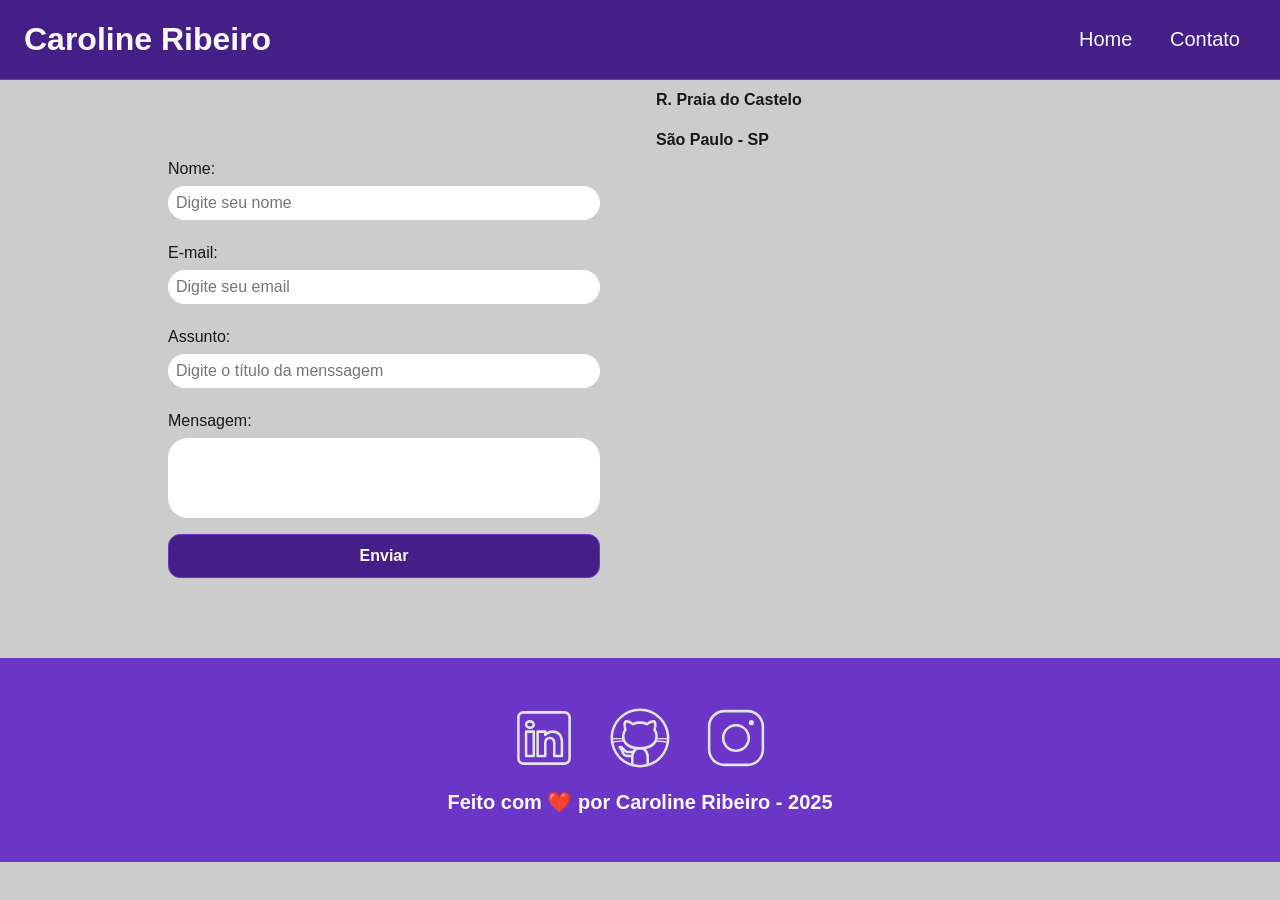
==== contato.html @ cdfd9582 "Criar Projeto Portfólio Pessoal" ====
<!DOCTYPE html>
<html lang="pt-br">
<head>
    <meta charset="UTF-8">
    <meta name="viewport" content="width=device-width, initial-scale=1.0">
    <meta name="description" content="Projeto Portfólio"> 
    <meta name="author" content="Caroline Ribeiro">
    <meta name="keywords" content="HTML, CSS, JavaScript">
    <link rel="icon" type="image/svg" href="./assets/img/user-profile-svgrepo-com.svg">
    <link rel="stylesheet" href="./assets/css/style.css">
    <title>Meu Perfil</title>
</head>
<body>
    <header>
        <div id="header_content" class="flex">
            <div id="titulo">
                <h1>
                    Caroline Ribeiro
                </h1>
            </div>
            <div id="menu">
                <nav>
                    <ul id="menu">
                        <li>
                            <a href="index.html"> Home </a>
                        </li>
                        <li>
                            <a href="contato.html"> Contato</a>
                        </li>
                    </ul>
                </nav>
            </div>
        </div>
    </header>

    <main>
        <div id="contact" class="flex">
            <form action="#" method="submit" id="formulario">

                <label for="name">Nome: </label>
                <input id="name" type="text" name="name" placeholder="Digite seu nome">
                <span id="txtNome"></span>

                <label for="email">E-mail: </label>
                <input id="email" type="text" name="email" placeholder="Digite seu email">
                <span id="txtNome"></span>

                <label for="subject">Assunto: </label>
                <input id="subject" type="text" name="subject" placeholder="Digite o título da menssagem">
                <span id="txtNome"></span>

                <label for="message">Mensagem: </label>
                <textarea name="message" id="message" placeholder="Digite sua menssagem"> </textarea>

                <button type="submit">Enviar</button>

            </form>
            <section id="mapa" class="flex_start">
                <div id="endereco">
                    <p>R. Praia do Castelo</p>
                    <p>São Paulo - SP</p>
                </div>

                <iframe src="https://www.google.com/maps/embed?pb=!1m18!1m12!1m3!1d3654.8184943550846!2d-46.67094952512936!3d-23.646670364731033!2m3!1f0!2f0!3f0!3m2!1i1024!2i768!4f13.1!3m3!1m2!1s0x94ce5a9d214a4e43%3A0x5b3172436ae50c7f!2sR.%20Praia%20do%20Castelo%20-%20Vila%20Mascote%2C%20S%C3%A3o%20Paulo%20-%20SP%2C%2004362-020!5e0!3m2!1spt-BR!2sbr!4v1738609308031!5m2!1spt-BR!2sbr" 
                        width="600" 
                        height="450" 
                        style="border:0;" 
                        allowfullscreen="" 
                        loading="lazy" 
                        referrerpolicy="no-referrer-when-downgrade">
                </iframe>

            </section>
            
        </div>

        
    </main>

    <footer class="flex">
        <section id="redes_sociais">
            <a href="https://www.linkedin.com/in/caroline-ribeiro-aa14442b0/" target="_blank">
                <img src="assets/img/linkedin.svg" alt="LinkedIn" class="social_icon">
            </a>
            <a href="https://github.com/RibeiroCaroline" target="_blank">
                <img src="assets/img/github.svg" alt="Github" class="social_icon">
            </a>
            <a href="https://www.instagram.com/_carolsr/" target="_blank">
                <img src="assets/img/instagram.svg" alt="Instagram" class="social_icon"> 
            </a>
        </section>
        <h3>
            Feito com ❤️ por Caroline Ribeiro - 2025
        </h3>
    </footer>
</body>
</html>
---- assets/css/style.css ----
* {
    margin: 0;
    padding: 0;
    box-sizing: border-box;
    text-decoration: none;
    outline: none;
    font-weight: 400;
    font-family: sans-serif;
}

:root {
    --purple-200: #9a7bd1;
    --purple-500: #6B36C8;
    --purple-800: #441F88;

    --white:  #F9F9F9; 

    --black-800:  #171717;

    --gray-200:  #CCCCCC;
    --gray-400:  #505861;

}

html {
    width: 100%;
    height: 100vh;
}

body {
    background: var(--gray-200);
    color: var(--black-800); 

}

h1{
    color: var(--white);
    font-size: 2rem;
    font-weight: 700;
}

h2{
    padding: 1rem;
    color: var(--black-800);
    font-size: 1.5rem;
    font-weight:600;
    text-align: left;
}

h3{
    padding: 1rem;
    color: var(--white);
    font-size:1.25rem;
    font-weight: 700;
    text-align:center;
}

p{
    font-size: 1rem;
    line-height: 1.5rem;
    text-align: justify;
    padding: 0.5rem 0;
}

.flex{
    display: flex;
    justify-content: center;
    align-items: center; 
}

.flex_start{
    display: flex;
    justify-content:flex_start;
}

#header_content{
    height: 80px;
    position: sticky;
    top: 0;
    width: 100%;
    justify-content: space-between;
    padding: 24px;
    background-color: var(--purple-800);
    border-bottom: 1px solid var(--purple-500);
}

#menu li{
    display: inline;
    padding: 1rem;
}

#menu li a{
    text-decoration: none;
    color: var(--white);
    font-size: 20px;
}

#menu li a:hover{
    color: var(--purple-200);
    text-decoration: underline;
}

#about{
    flex-direction: column;
    margin: 2rem auto;
    width: 90%;
}

#conteudo{
    flex-direction: row;
    gap: 2rem;
}

.img_profile{
    width: 200px;
}

#video{
    flex-direction: column;
    margin: 2rem auto;
    width: 90%;
}

footer{
    flex-direction: column;
    margin: 0;
    padding: 2rem;
    color: var(--white);
    background-color: var(--purple-500);
    font-weight: bold;
    text-align: center;
}

#redes_sociais{
    display: flex;
    justify-content: space-evenly;
    margin: 1rem 0 0 0;
    width: 320px;
}

.social_icon {
    width: 4rem;
    height: 4rem;
    filter: brightness(0) 
            saturate(100%) 
            invert(100%) 
            sepia(0%) 
            saturate(7457%) 
            hue-rotate(23deg) 
            brightness(95%) 
            contrast(87%);
}

.social_icon:hover {  
    filter: brightness(0) 
            saturate(100%) 
            invert(65%) 
            sepia(59%) 
            saturate(2437%) 
            hue-rotate(213deg) 
            brightness(86%) 
            contrast(88%);
}

#contact{
    flex-direction: row;
    gap: 2rem;
}

form {
    display: flex;
    flex-direction: column;
    width: 480px;
    margin: 2rem 0;
    padding: 1.5rem;  
}

form label{
    font-size: 1rem;
    text-align: left;
    font-weight: 500;
}

form input, textarea{
    margin: 0.5rem 0 1rem;
    padding: 0.5rem;
    border-radius: 1.25rem;
    border: none;
    width: 100%;
    font-size: 1rem;
}

textarea{
    resize: none;
    height: 5rem;
}

form span{
    margin: 0 0 0.5rem 0.75rem;
    font-size: 0.75rem;
    line-height: 1rem;
    color: red;
}

form button{
    text-align: center;
    padding: 0.75rem 2rem;
    background: var(--purple-800);
    border: 1px solid var(--purple-500);
    color: var(--white);
    border-radius: 0.75rem;
    font-weight: 700;
    font-size: 1rem;
}

form button:hover{
    background: var(--purple-500);
}

#mapa{
    width: 480px;
    flex-direction: column;
    gap: 3rem;
}

#endereco > p{
    font-size: 1rem;
    text-align: justify;
    font-weight: 600;
}
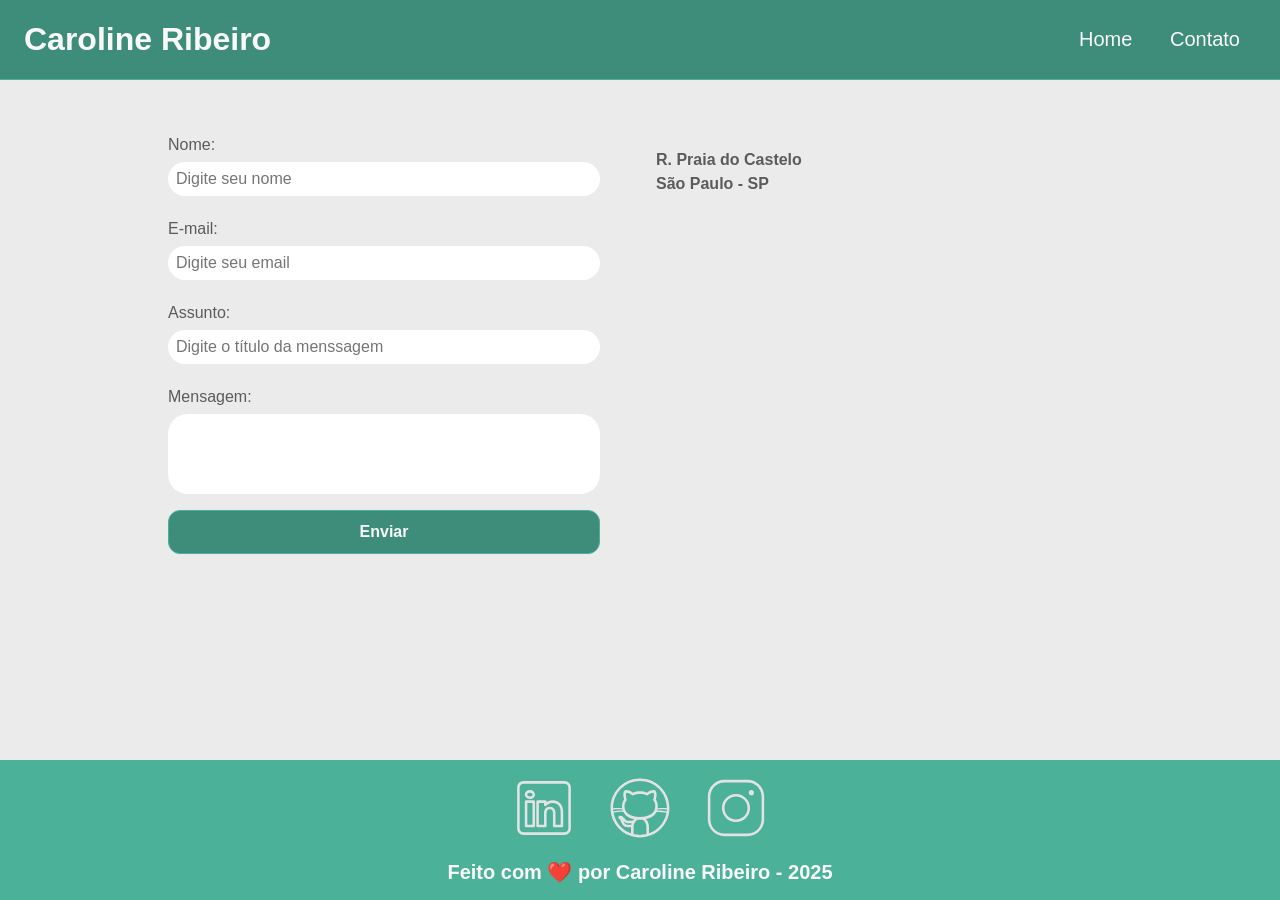
==== commit c408ddfc: "Acrescentar JS e melhoras CSS" ====
--- a/contato.html
+++ b/contato.html
@@ -43,11 +43,11 @@
 
                 <label for="email">E-mail: </label>
                 <input id="email" type="text" name="email" placeholder="Digite seu email">
-                <span id="txtNome"></span>
+                <span id="txtEmail"></span>
 
                 <label for="subject">Assunto: </label>
                 <input id="subject" type="text" name="subject" placeholder="Digite o título da menssagem">
-                <span id="txtNome"></span>
+                <span id="txtSubject"></span>
 
                 <label for="message">Mensagem: </label>
                 <textarea name="message" id="message" placeholder="Digite sua menssagem"> </textarea>
@@ -57,19 +57,22 @@
             </form>
             <section id="mapa" class="flex_start">
                 <div id="endereco">
-                    <p>R. Praia do Castelo</p>
-                    <p>São Paulo - SP</p>
+                    <p>
+                        R. Praia do Castelo <br>
+                        São Paulo - SP
+                    </p>
                 </div>
 
-                <iframe src="https://www.google.com/maps/embed?pb=!1m18!1m12!1m3!1d3654.8184943550846!2d-46.67094952512936!3d-23.646670364731033!2m3!1f0!2f0!3f0!3m2!1i1024!2i768!4f13.1!3m3!1m2!1s0x94ce5a9d214a4e43%3A0x5b3172436ae50c7f!2sR.%20Praia%20do%20Castelo%20-%20Vila%20Mascote%2C%20S%C3%A3o%20Paulo%20-%20SP%2C%2004362-020!5e0!3m2!1spt-BR!2sbr!4v1738609308031!5m2!1spt-BR!2sbr" 
-                        width="600" 
-                        height="450" 
+                <div class="flex" id="container-mapa">
+                    <iframe src="https://www.google.com/maps/embed?pb=!1m18!1m12!1m3!1d3654.8184943550846!2d-46.67094952512936!3d-23.646670364731033!2m3!1f0!2f0!3f0!3m2!1i1024!2i768!4f13.1!3m3!1m2!1s0x94ce5a9d214a4e43%3A0x5b3172436ae50c7f!2sR.%20Praia%20do%20Castelo%20-%20Vila%20Mascote%2C%20S%C3%A3o%20Paulo%20-%20SP%2C%2004362-020!5e0!3m2!1spt-BR!2sbr!4v1738609308031!5m2!1spt-BR!2sbr" 
+                        width="100%" 
+                        height="330" 
                         style="border:0;" 
                         allowfullscreen="" 
                         loading="lazy" 
                         referrerpolicy="no-referrer-when-downgrade">
-                </iframe>
-
+                    </iframe>
+                </div>
             </section>
             
         </div>
@@ -93,5 +96,8 @@
             Feito com ❤️ por Caroline Ribeiro - 2025
         </h3>
     </footer>
+
+    <!-- Script JavaScript-->
+    <script src="assets/js/script.js"></script>
 </body>
 </html>
--- a/assets/css/style.css
+++ b/assets/css/style.css
@@ -9,15 +9,15 @@
 }
 
 :root {
-    --purple-200: #9a7bd1;
-    --purple-500: #6B36C8;
-    --purple-800: #441F88;
+    --purple-200: #A3D1C6;
+    --purple-500: #4CB199;
+    --purple-800: #3D8D7A;
 
     --white:  #F9F9F9; 
 
-    --black-800:  #171717;
-
-    --gray-200:  #CCCCCC;
+    --black-800:  #5b5b5b;
+
+    --gray-200:  #ebebeb;
     --gray-400:  #505861;
 
 }
@@ -31,6 +31,10 @@
     background: var(--gray-200);
     color: var(--black-800); 
 
+}
+
+main{
+    min-height: calc(100vh - 220px);
 }
 
 h1{
@@ -129,6 +133,7 @@
     background-color: var(--purple-500);
     font-weight: bold;
     text-align: center;
+    height: 140px;
 }
 
 #redes_sociais{
@@ -154,12 +159,12 @@
 .social_icon:hover {  
     filter: brightness(0) 
             saturate(100%) 
-            invert(65%) 
-            sepia(59%) 
-            saturate(2437%) 
-            hue-rotate(213deg) 
-            brightness(86%) 
-            contrast(88%);
+            invert(46%) 
+            sepia(20%) 
+            saturate(500%) 
+            hue-rotate(130deg) 
+            brightness(90%) 
+            contrast(95%);
 }
 
 #contact{
@@ -217,10 +222,18 @@
     background: var(--purple-500);
 }
 
+#container-mapa{
+    overflow: hidden; 
+}
+
 #mapa{
     width: 480px;
     flex-direction: column;
-    gap: 3rem;
+    gap: 1rem;
+}
+
+#mapa iframe{
+    border-radius: 1rem;
 }
 
 #endereco > p{
